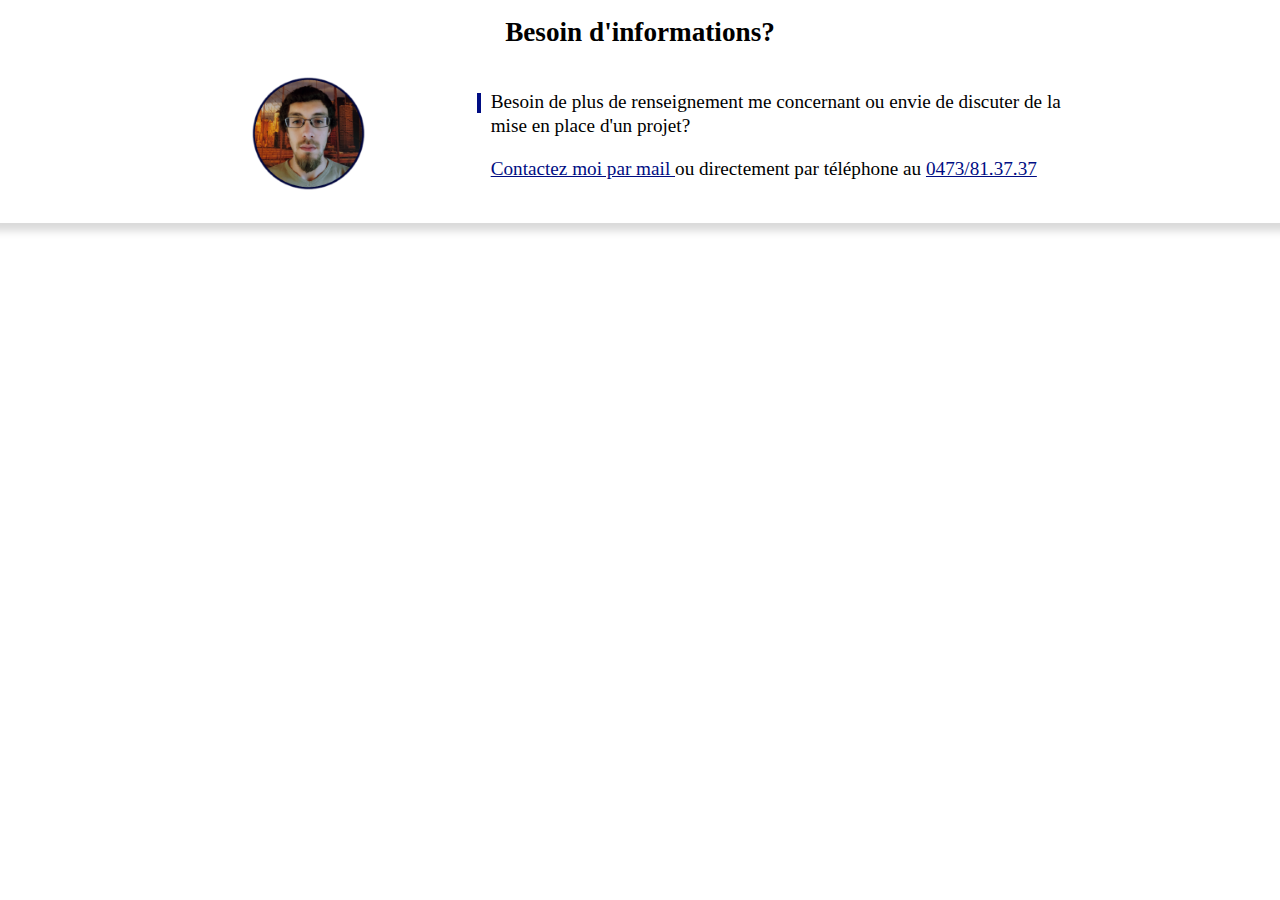
==== contact_frame.html @ 81053270 "Add files via upload" ====
<!DOCTYPE html>
<html lang="fr">

<head>
    <meta charset="UTF-8">
    <meta http-equiv="X-UA-Compatible" content="IE=edge">
    <meta name="viewport" content="width=device-width, initial-scale=1.0">
    <link rel="stylesheet" href="index.css">
</head>

<body>
    <div class="shadow">
        <h3>Besoin d'informations?</h3>
        <div id="frame">
            <div> <img src="img/profilSamRoundedBlue.png" alt="photo profil"></div>

            <div>
                <div class="ligne-verticale">
                    <p>Besoin de plus de renseignement me concernant ou envie de discuter de la mise en place d'un
                        projet?</p>
                    <p><a href="mailto:samybenbeya@gmail.com?subject=Contact%20depuis%20benbeyasamy.com">Contactez
                            moi
                            par mail </a>ou directement par téléphone au <a href="tel:+32473813737">0473/81.37.37</a>
                    </p>
                </div>
            </div>
        </div>
    </div>
</body>

</html>
---- index.css ----
/* VARIABLES CSS */
:root{
    --color1: #000d83;
    --color2: #f4f4f4;
    --h1fontsizeS: 1.3rem;
    --h1fontsizeM: 2rem;
    --h2fontsizeS: 1.1rem;
    --h2fontsizeM: 1.7rem;
    --pfontsizeS: 1rem;
    --pfontsizeM: 1.2rem;
    --detailfontsizeS: 0.8rem;
    --detailfontsizeM: 1.1rem;
}

/* Extra small devices (phones, 720px and down) */
body{
    margin: 0;
    line-height: 1.5rem;
}

iframe{
    border:none;
    width: 100%;
    height: 375px;
}

h1{  
    font-size: var(--h1fontsizeS);
}

h2, h3{
    text-align: center;
    font-size: var(--h2fontsizeS);
    margin-top: 0;
}

#cover{
    background: url(img/cover_overlay.png) no-repeat center/100% 100%,url(img/cover2_red.jpg) no-repeat center/cover;
    display: flex;
    flex-direction: column;
    align-content: flex-start;
    justify-content: space-between;
    align-items: center;
    color: white;
}

#cover #contact_infos{
    padding: 0 0 0 10px;
    margin: 15px 0 0 10px;
    align-self: flex-start;
    border-left: var(--color1) solid 4px;
}

#cover #contact_infos a{
    font-size: var(--detailfontsizeS);
    display: block;
    color: white;
}

#cover #contact_infos a:first-child{
    padding-bottom: 5px;
}

#cover img{
    margin: 0;
    max-width: 100px;
    height: auto;
}

#cover h1{
    margin: 10px 0 0 0;
}

#cover p{
    margin: 5px 0 0 0;
    font-size: var(--pfontsizeS);
}

.contact-button{
    padding: 5px 10px 5px 10px;
    margin: 20px 0 20px 0;
    font-size: var(--detailfontsizeS);
    font-weight: bold;
    text-decoration: none;
    text-transform: uppercase;
    color: var(--color1);
    background-color: #ffffff4f;
    border: var(--color1) solid 3px;
}

.contact-button:hover{
    background-color: #ffffff88;
}

.contact-button:active{
    background-color: #ffffffbb;
}

.bold{
    font-weight: bold;
}


.vPaddingSections{
    padding-right: 30px;
    padding-left: 30px;
    padding-top: 15px;
    padding-bottom: 30px;
}

.vPaddingSections:last-of-type{
    padding-bottom: 50px;
    padding-top: 50px;
}

.sectiongrise1{
    background: url(img/triangle2white.svg) no-repeat center bottom -1px/100%;
    background-color: var(--color2);
    padding-bottom: 40px;
}


.sectiongrise1 hr{
    width: 150px;
    border-color: #979797;
}

.sectiongrise1 p{
    text-align: center;
    font-size: 1.1rem;
    max-width:325px;
    margin: 30px auto 20px auto;
}

.sectiongrise2{
    background: url(img/triangle1white.svg) no-repeat center top/100%;
    background-color: var(--color2);
    padding-top: 40px;
}

.flex-container{
    display: flex;
    flex-direction: column-reverse;
}

#descriptif{
    padding-bottom: 25px;
}

#descriptif p{
    font-size: var(--pfontsizeS);
}

.ligne-verticale{
    padding-left: 10px;
    border-left: var(--color1) solid 4px;
    height: 35px;
    display: inline-block;
}

.ligne-verticale p:first-child{
    margin-top: -3px;
}


.flex-container img, .frame img{
    width:100%;
    height: auto;
}

.portfolio-item{
    text-align: center;
    margin-bottom: 20px;
    font-size: var(--pfontsizeS);
}

.portfolio-item a:last-child{
    display: block;
    width: fit-content;
    margin: auto;
}

.shadow{
    box-shadow: 0px 0px 8px 8px rgba(0, 0, 0, 0.15);
    padding-top: 20px;
    padding-bottom: 20px;
}

#frame{
    display: flex;
    flex-direction: column;
    align-items: center;  
    text-align: center;
}

#frame div:nth-child(1){
    flex: 1 1 0;
}

#frame div:nth-child(2){
    flex: 2 1 0;
    padding-left: 20px;
    padding-right: 20px;
    font-size: var(--pfontsizeS);
}

#frame img{
    margin: 0;
    max-width: 80px;
    height: auto;
}

#frame a {
    color:var(--color1)
}

/* PORTFOLIO */

#header{
    background: url(img/cover2_red.jpg) no-repeat center/cover;
    display: flex;
    flex-direction: row;
    align-items: center;
    justify-content: space-between;
    color: white;
    padding: 0 20px 0 20px;
}

#header p{
    margin: 0;
    padding-left: 10px;
    align-self: center;
    font-size: var(--pfontsizeS);
    border-left: 4px solid var(--color1);
}

#portfolio-titre{
    display: flex;
    flex-direction: row;
}

#portfolio-titre div:first-child{
    flex-grow: 1;
}

#portfolio-titre div:last-child{
    flex-grow:20;
}

#portfolio-titre h1{
    text-align: center;
}

#portfolio-titre h2{
    font-weight: normal;
}

#portfolio-titre a{
    color: var(--color1);
}

.hidden{
    display: none;
}

.underline{
    text-decoration: underline;
}

.bold{
    font-weight: bold;
}

#projet-description{
    font-size: var(--pfontsizeS);
}

#projet-img{
    text-align: center;
    padding: 20px 20px 0 20px;
    font-size: var(--pfontsizeS);
}

#projet-img img{
   width: 100%;
   height: auto;
}
#projet-img a:last-child{
    display: block;
    width: fit-content;
    margin: auto;
    padding-top: 8px;
    color:var(--color1)
}

/* Small devices (portrait tablets and large phones, 720px and up) */
@media only screen and (min-width: 720px) {
    iframe{
        height: 300px;
    }

    h1{
        font-size: var(--h1fontsizeM);
    }

     h2, h3{
        font-size: var(--h2fontsizeM);
    }

    #cover{
        padding-bottom: 25px;
    }

    #cover #contact_infos a{
        font-size: var(--detailfontsizeM);
    }

    #cover #contact_infos a:first-child{
        padding-bottom: 10px;
    }

    #cover img{
        max-width: 150px;
        height: auto;
    }
    
    #cover h1{
        margin: 15px 0 0 0;
    }
    
    #cover p{
        margin: 7px 0 0 0;
        font-size: var(--pfontsizeM);
    }  

    
    .contact-button{
        padding: 10px 20px 10px 20px;
        margin-top: 25px;
        margin-bottom: 25px;
        font-size: var(--detailfontsizeM);
    }

    .vPaddingSections{
        padding-right: 60px;
        padding-left: 60px;
    }  


    .sectiongrise1{
        padding-bottom: 100px;
    }

    .sectiongrise1 hr{
        width: 200px;
    }

    .sectiongrise1 p{
        font-size: 1.4rem;
        max-width:425px;
    }

    .sectiongrise2{
        padding-top: 160px;   
    }

    .flex-container{
        flex-direction: row; 
        flex-wrap: wrap;
    }

    #imgProfil2{
        flex: 1 1 0;
    }
    
    #descriptif{
        flex: 3 1 0;
        padding-bottom: 0;
        padding-left: 25px;
    }

    #descriptif p,#descriptif a{
        font-size: var(--pfontsizeM);
    }

    .ligne-verticale{
        height: 20px;
    }

    .portfolio-item{
        width: 40%;
        margin-left: 5%;
        margin-right: 5%;
        font-size: var(--pfontsizeM);
    }

    .portfolio-item img{
        width: 100%;
    }

    #frame{
        flex-direction: row;
        width: 75%;
        margin: auto;
    }

    #frame img{
        max-width: 125px;
    }

    #frame div:nth-child(2){
        text-align: left;
        padding-right: 50px;
        font-size: var(--pfontsizeM);
    }

    
    /* PORTFOLIO */

    #header p{
        font-size: var(--pfontsizeM);
    }

    .hidden{
        display: inline-block;
        text-decoration: inherit;
    }

    #projet-description{
        font-size: var(--pfontsizeM);
    }

    #projet-img{
        font-size: var(--pfontsizeM);
    }
    
    #projet-img img{
        width: 75%;
    }
    

}

/* Large devices (laptops/desktops, 1024px and up) */
@media only screen and (min-width: 1024px) {
    iframe{
        height: 275px;
    }

    .vPaddingSections{
        padding-right: 200px;
        padding-left: 200px;
    }  

    .portfolio-item img{
        width: 80%;
    }


    /* PORTFOLIO */
    #projet-img img{
        width: 50%;
    }

}
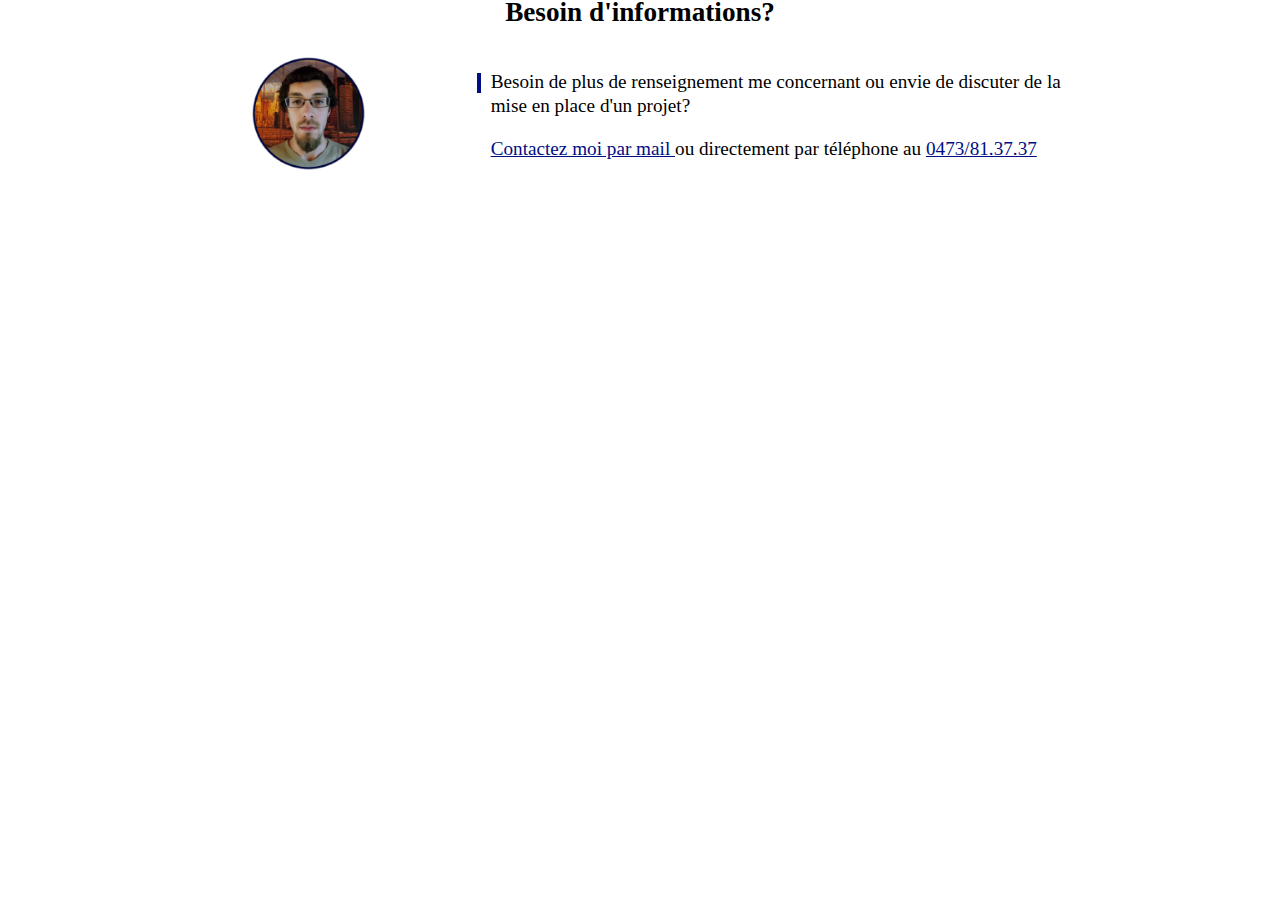
==== commit d5226267: "add frame's shadow" ====
--- a/contact_frame.html
+++ b/contact_frame.html
@@ -9,7 +9,7 @@
 </head>
 
 <body>
-    <div class="shadow">
+    <div>
         <h3>Besoin d'informations?</h3>
         <div id="frame">
             <div> <img src="img/profilSamRoundedBlue.png" alt="photo profil"></div>
--- a/index.css
+++ b/index.css
@@ -108,6 +108,10 @@
     padding-bottom: 30px;
 }
 
+.vPaddingSections h2{
+    color: var(--color1)
+}
+
 .vPaddingSections:last-of-type{
     padding-bottom: 50px;
     padding-top: 50px;
@@ -181,9 +185,7 @@
 }
 
 .shadow{
-    box-shadow: 0px 0px 8px 8px rgba(0, 0, 0, 0.15);
-    padding-top: 20px;
-    padding-bottom: 20px;
+    box-shadow: 0px 4px 8px 8px rgba(0, 0, 0, 0.15);
 }
 
 #frame{
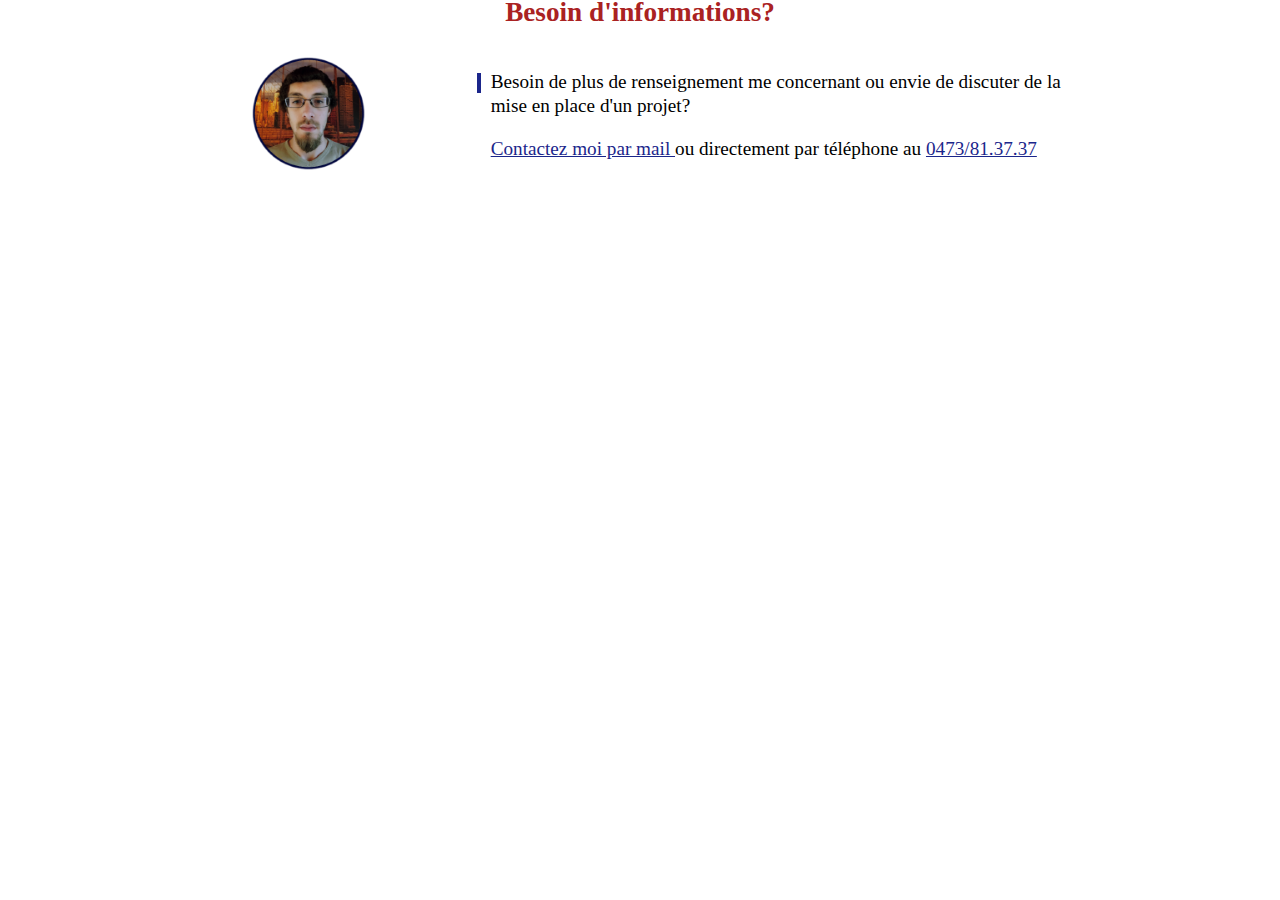
==== commit 342dd8b3: "change colors" ====
--- a/contact_frame.html
+++ b/contact_frame.html
@@ -10,7 +10,7 @@
 
 <body>
     <div>
-        <h3>Besoin d'informations?</h3>
+        <h3 class="iframeTitle">Besoin d'informations?</h3>
         <div id="frame">
             <div> <img src="img/profilSamRoundedBlue.png" alt="photo profil"></div>
 
--- a/index.css
+++ b/index.css
@@ -1,7 +1,8 @@
 /* VARIABLES CSS */
 :root{
-    --color1: #000d83;
+    --color1: #1b268b;
     --color2: #f4f4f4;
+    --color3: #aa2222;
     --h1fontsizeS: 1.3rem;
     --h1fontsizeM: 2rem;
     --h2fontsizeS: 1.1rem;
@@ -20,8 +21,15 @@
 
 iframe{
     border:none;
+    box-shadow: 0px 4px 8px 8px rgba(0, 0, 0, 0.15);
+    padding-top: 20px;
+    padding-bottom: 5px;
     width: 100%;
     height: 375px;
+}
+
+.iframeTitle{
+    color: var(--color3);
 }
 
 h1{  
@@ -109,7 +117,7 @@
 }
 
 .vPaddingSections h2{
-    color: var(--color1)
+    color: var(--color3)
 }
 
 .vPaddingSections:last-of-type{
@@ -183,11 +191,6 @@
     width: fit-content;
     margin: auto;
 }
-
-.shadow{
-    box-shadow: 0px 4px 8px 8px rgba(0, 0, 0, 0.15);
-}
-
 #frame{
     display: flex;
     flex-direction: column;
